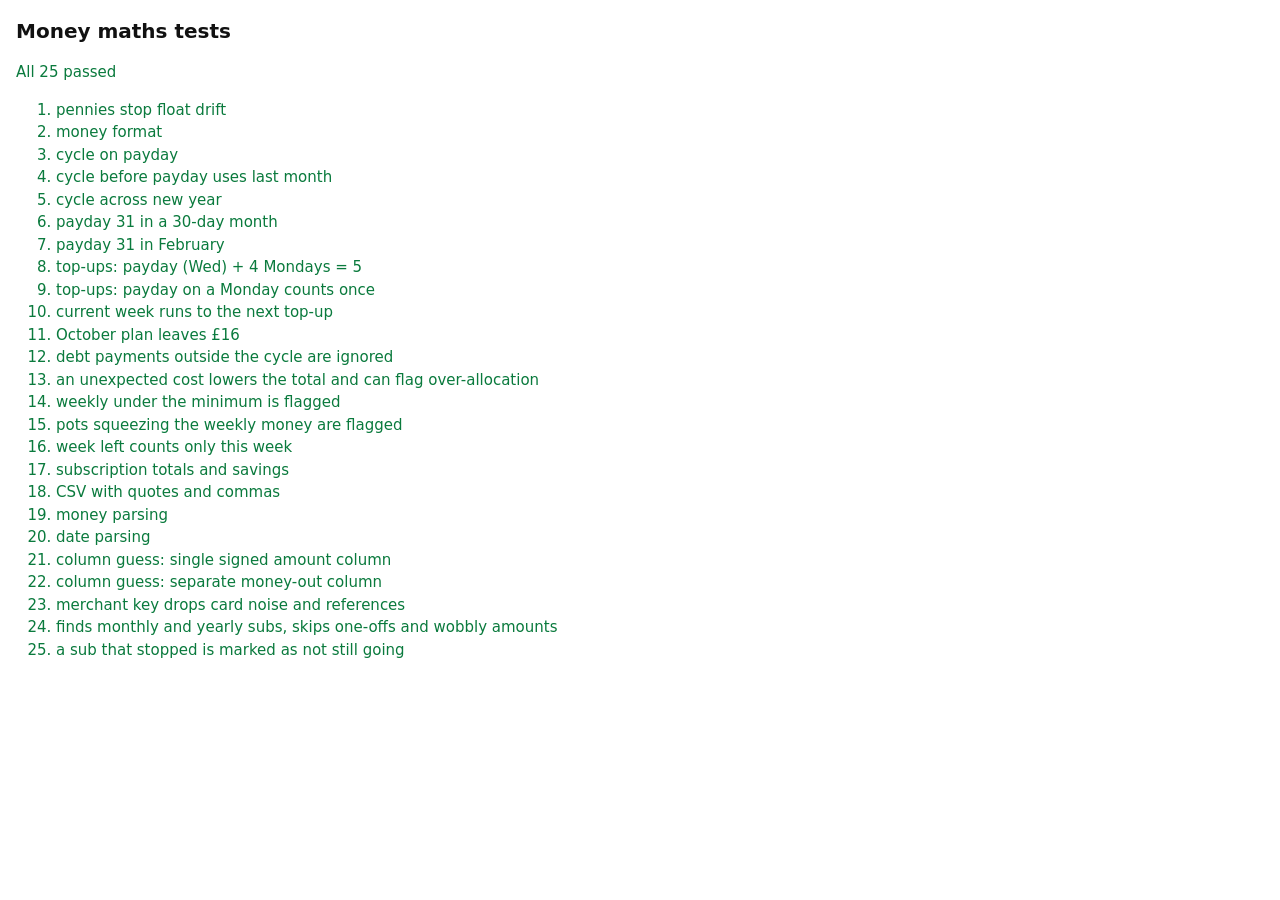
==== tests.html @ a9fb7be6 "Pots v1: weekly money, pot sliders with lock-in, bills, debts, subscription finder Co-Authored-By: C" ====
<!doctype html>
<html lang="en-GB">
<head>
<meta charset="utf-8">
<meta name="viewport" content="width=device-width, initial-scale=1">
<title>Budget Tests</title>
<style>
  body { font: 15px/1.5 -apple-system, system-ui, sans-serif; margin: 16px; background: #fff; color: #111; }
  .pass { color: #0a7a3d; } .fail { color: #b3261e; font-weight: 600; }
  h1 { font-size: 20px; }
</style>
</head>
<body>
<h1>Money maths tests</h1>
<p id="summary">Running…</p>
<ol id="out"></ol>
<script src="logic.js"></script>
<script>
  const B = window.Budget;
  const results = [];
  function test(name, fn) {
    try { fn(); results.push({ name, ok: true }); }
    catch (e) { results.push({ name, ok: false, err: e.message }); }
  }
  function eq(a, b) {
    const sa = JSON.stringify(a), sb = JSON.stringify(b);
    if (sa !== sb) throw new Error(`expected ${sb}, got ${sa}`);
  }

  // A plan that mirrors the October example: £2,716 in, Flex and PayPal due in November.
  const state = {
    settings: { topUpWeekday: 1, minWeekly: 70 },
    bills: [{ amount: 500 }, { amount: 60 }, { amount: 118 }, { amount: 50 }],
    debts: [
      { name: 'Flex', payments: [{ date: '2026-11-02', amount: 247 }] },
      { name: 'PayPal', payments: [{ date: '2026-11-15', amount: 225 }, { date: '2026-12-15', amount: 101 }] },
    ],
  };
  const plan = { startTotal: 2716, weekly: 120, pots: { a: 250, b: 250, c: 150, d: 75, e: 75, f: 100 }, adjustments: [] };

  test('pennies stop float drift', () => eq(B.pennies(0.1 + 0.2), 0.3));
  test('money format', () => { eq(B.money(1234), '£1,234'); eq(B.money(-12.5), '−£12.50'); });

  test('cycle on payday', () => eq(B.cycleFor('2026-10-28', 28), { start: '2026-10-28', end: '2026-11-28' }));
  test('cycle before payday uses last month', () => eq(B.cycleFor('2026-11-10', 28), { start: '2026-10-28', end: '2026-11-28' }));
  test('cycle across new year', () => eq(B.cycleFor('2027-01-05', 28), { start: '2026-12-28', end: '2027-01-28' }));
  test('payday 31 in a 30-day month', () => eq(B.paydayIn(2026, 11, 31), '2026-11-30'));
  test('payday 31 in February', () => eq(B.paydayIn(2027, 2, 31), '2027-02-28'));

  test('top-ups: payday (Wed) + 4 Mondays = 5', () => {
    eq(B.topUpDates({ start: '2026-10-28', end: '2026-11-28' }, 1),
      ['2026-10-28', '2026-11-02', '2026-11-09', '2026-11-16', '2026-11-23']);
  });
  test('top-ups: payday on a Monday counts once', () => {
    eq(B.topUpDates({ start: '2026-12-28', end: '2027-01-28' }, 1),
      ['2026-12-28', '2027-01-04', '2027-01-11', '2027-01-18', '2027-01-25']);
  });
  test('current week runs to the next top-up', () => {
    const dates = B.topUpDates({ start: '2026-10-28', end: '2026-11-28' }, 1);
    eq(B.currentWeek('2026-11-04', dates, '2026-11-28').start, '2026-11-02');
    eq(B.currentWeek('2026-11-04', dates, '2026-11-28').end, '2026-11-09');
    eq(B.currentWeek('2026-11-25', dates, '2026-11-28').end, '2026-11-28');
  });

  test('October plan leaves £16', () => {
    const s = B.planSummary(state, plan, { start: '2026-10-28', end: '2026-11-28' });
    eq([s.fixed, s.weeklyTotal, s.potsTotal, s.left], [1200, 600, 900, 16]);
    eq(s.flags, []);
  });
  test('debt payments outside the cycle are ignored', () => {
    const s = B.planSummary(state, plan, { start: '2026-11-28', end: '2026-12-28' });
    eq(s.debts, 101);
  });
  test('an unexpected cost lowers the total and can flag over-allocation', () => {
    const p = { ...plan, adjustments: [{ amount: -40 }] };
    const s = B.planSummary(state, p, { start: '2026-10-28', end: '2026-11-28' });
    eq([s.total, s.left], [2676, -24]);
    eq(s.flags, ['over']);
  });
  test('weekly under the minimum is flagged', () => {
    const s = B.planSummary(state, { ...plan, weekly: 50 }, { start: '2026-10-28', end: '2026-11-28' });
    eq(s.flags.includes('weeklyLow'), true);
  });
  test('pots squeezing the weekly money are flagged', () => {
    const p = { ...plan, pots: { a: 1300 } };
    const s = B.planSummary(state, p, { start: '2026-10-28', end: '2026-11-28' });
    eq(s.maxWeekly, 43);
    eq(s.flags.includes('weeklySqueezed'), true);
  });

  test('week left counts only this week', () => {
    const spends = [{ date: '2026-11-01', amount: 30 }, { date: '2026-11-03', amount: 12.5 }, { date: '2026-11-08', amount: 7.5 }, { date: '2026-11-09', amount: 99 }];
    eq(B.weekLeft(120, spends, { start: '2026-11-02', end: '2026-11-09' }), { spent: 20, left: 100, days: 7 });
  });

  test('subscription totals and savings', () => {
    const t = B.subsTotals([
      { amount: 12, freq: 'monthly', verdict: 'keep' },
      { amount: 120, freq: 'yearly', verdict: 'cancel' },
      { amount: 3, freq: 'weekly', verdict: 'review' },
    ]);
    eq(t, { perMonth: 35, perYear: 420, savePerYear: 120 });
  });

  test('CSV with quotes and commas', () => {
    eq(B.parseCSV('Date,Desc,Amount\n2026-10-01,"Shop, London",-5.00\r\n'),
      [['Date', 'Desc', 'Amount'], ['2026-10-01', 'Shop, London', '-5.00']]);
  });
  test('money parsing', () => {
    eq(B.parseMoney('£1,234.50'), 1234.5); eq(B.parseMoney('(12.00)'), -12); eq(B.parseMoney(''), null);
  });
  test('date parsing', () => {
    eq(B.parseDate('2026-10-02 14:03:11'), '2026-10-02');
    eq(B.parseDate('02/10/2026'), '2026-10-02');
    eq(B.parseDate('2/10/26'), '2026-10-02');
    eq(B.parseDate('2 Oct 2026'), '2026-10-02');
    eq(B.parseDate('nonsense'), null);
  });
  test('column guess: single signed amount column', () => {
    eq(B.guessColumns(['Type', 'Started Date', 'Description', 'Amount', 'Balance']), { date: 1, desc: 2, amount: 3, outPositive: false });
  });
  test('column guess: separate money-out column', () => {
    eq(B.guessColumns(['Transaction Date', 'Transaction Description', 'Debit Amount', 'Credit Amount']), { date: 0, desc: 1, amount: 2, outPositive: true });
  });
  test('merchant key drops card noise and references', () => {
    eq(B.merchantKey('CARD PAYMENT TO SPOTIFY P2C3A1 ON 02/10'), 'spotify');
    eq(B.merchantKey('Netflix.com'), 'netflix');
  });

  test('finds monthly and yearly subs, skips one-offs and wobbly amounts', () => {
    const tx = [
      { date: '2026-07-03', desc: 'SPOTIFY P1', amount: -11.99 },
      { date: '2026-08-03', desc: 'SPOTIFY P2', amount: -11.99 },
      { date: '2026-09-03', desc: 'SPOTIFY P3', amount: -11.99 },
      { date: '2025-09-20', desc: 'Some App Yearly', amount: -29.99 },
      { date: '2026-09-21', desc: 'Some App Yearly', amount: -29.99 },
      { date: '2026-08-10', desc: 'Tesco', amount: -5 },
      { date: '2026-09-10', desc: 'Tesco', amount: -64 },
      { date: '2026-09-12', desc: 'Record Shop', amount: -24 },
      { date: '2026-09-28', desc: 'Salary', amount: 2898 },
    ];
    const found = B.findRecurring(tx, '2026-10-01');
    eq(found.map((f) => [f.key, f.freq, f.stillGoing]), [['spotify', 'monthly', true], ['some app', 'yearly', true]]);
  });
  test('a sub that stopped is marked as not still going', () => {
    const tx = [
      { date: '2026-03-01', desc: 'GYM', amount: -30 },
      { date: '2026-04-01', desc: 'GYM', amount: -30 },
    ];
    eq(B.findRecurring(tx, '2026-10-01')[0].stillGoing, false);
  });

  const failed = results.filter((r) => !r.ok);
  document.getElementById('summary').innerHTML = failed.length
    ? `<span class="fail">${failed.length} failed</span> of ${results.length}`
    : `<span class="pass">All ${results.length} passed</span>`;
  document.getElementById('out').innerHTML = results
    .map((r) => `<li class="${r.ok ? 'pass' : 'fail'}">${r.name}${r.ok ? '' : ' — ' + r.err}</li>`).join('');
  window.testResults = { passed: results.length - failed.length, failed };
</script>
</body>
</html>
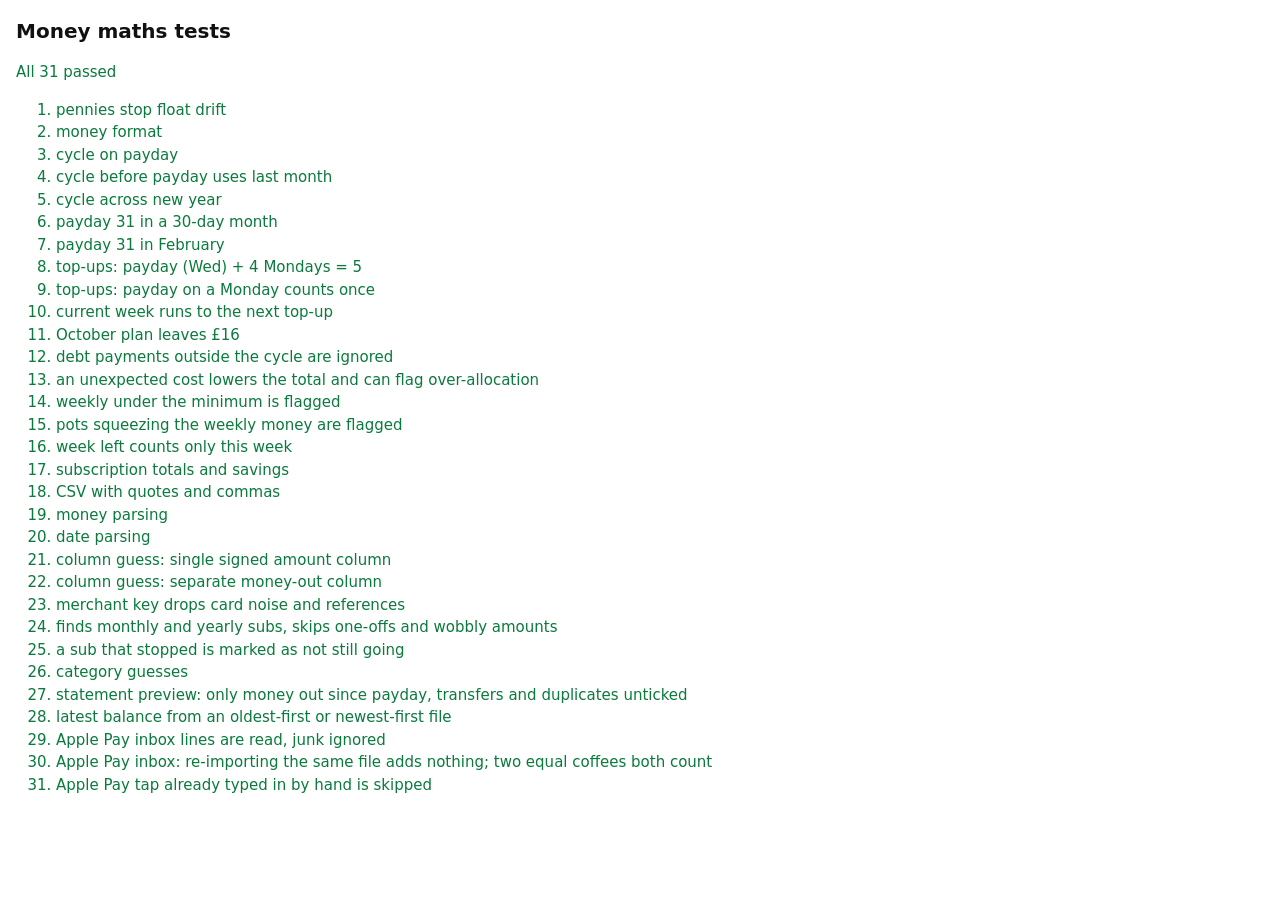
==== commit c495eef1: "Apple Pay auto-log (Shortcut inbox file) and statement import with duplicate checks Co-Authored-By: " ====
--- a/tests.html
+++ b/tests.html
@@ -150,6 +150,51 @@
     eq(B.findRecurring(tx, '2026-10-01')[0].stillGoing, false);
   });
 
+  // ---------- importing spends ----------
+
+  test('category guesses', () => {
+    eq([B.guessCategory('TESCO STORES 2041'), B.guessCategory('The Crown Pub'), B.guessCategory('Discogs')], ['Food', 'Going out', 'Other']);
+  });
+  test('statement preview: only money out since payday, transfers and duplicates unticked', () => {
+    const tx = [
+      { date: '2026-10-20', desc: 'Tesco', amount: -10 },          // before payday: ignored
+      { date: '2026-10-29', desc: 'Tesco', amount: -23.5 },        // already logged by Apple Pay
+      { date: '2026-10-30', desc: 'To pot Records', amount: -75 }, // pot move
+      { date: '2026-10-31', desc: 'Greggs', amount: -3.2 },
+      { date: '2026-10-31', desc: 'Salary', amount: 2898 },        // money in: ignored
+    ];
+    const spends = [{ date: '2026-10-28', amount: 23.5, source: 'applepay' }];
+    const p = B.statementPreview(tx, spends, '2026-10-28');
+    eq(p.map((r) => [r.desc, r.include, r.duplicate, r.transfer, r.cat]), [
+      ['Greggs', true, false, false, 'Food'],
+      ['To pot Records', false, false, true, 'Other'],
+      ['Tesco', false, true, false, 'Food'],
+    ]);
+  });
+  test('latest balance from an oldest-first or newest-first file', () => {
+    const cols = { date: 0 };
+    const oldestFirst = [['2026-10-01', '100'], ['2026-10-02', '90'], ['2026-10-02', '80']];
+    eq(B.latestBalance(oldestFirst, cols, 1), { date: '2026-10-02', balance: 80 });
+    const newestFirst = [['02/10/2026', '80'], ['02/10/2026', '90'], ['01/10/2026', '100']];
+    eq(B.latestBalance(newestFirst, cols, 1), { date: '2026-10-02', balance: 80 });
+  });
+  test('Apple Pay inbox lines are read, junk ignored', () => {
+    const text = 'DS|2026-10-28T12:30:00+00:00|£12.50|Tesco|Revolut\nhello\nDS|2026-10-28T18:02:00+00:00|£3.00|Greggs|Revolut\n';
+    const taps = B.parseInbox(text);
+    eq(taps.map((t) => [t.date, t.amount, t.merchant, t.card]), [['2026-10-28', 12.5, 'Tesco', 'Revolut'], ['2026-10-28', 3, 'Greggs', 'Revolut']]);
+  });
+  test('Apple Pay inbox: re-importing the same file adds nothing; two equal coffees both count', () => {
+    const text = 'DS|2026-10-29T09:00:00Z|£3.00|Pret|R\nDS|2026-10-29T15:00:00Z|£3.00|Pret|R\n';
+    const first = B.inboxToAdd(B.parseInbox(text), [], '2026-10-28');
+    eq(first.fresh.length, 2);
+    const logged = first.fresh.map((t) => ({ date: t.date, amount: t.amount, key: t.key, source: 'applepay' }));
+    eq(B.inboxToAdd(B.parseInbox(text), logged, '2026-10-28'), { fresh: [], skipped: 2 });
+  });
+  test('Apple Pay tap already typed in by hand is skipped', () => {
+    const r = B.inboxToAdd(B.parseInbox('DS|2026-10-29T09:00:00Z|£4.20|Costa|R'), [{ date: '2026-10-29', amount: 4.2, source: 'manual' }], '2026-10-28');
+    eq([r.fresh.length, r.skipped], [0, 1]);
+  });
+
   const failed = results.filter((r) => !r.ok);
   document.getElementById('summary').innerHTML = failed.length
     ? `<span class="fail">${failed.length} failed</span> of ${results.length}`
